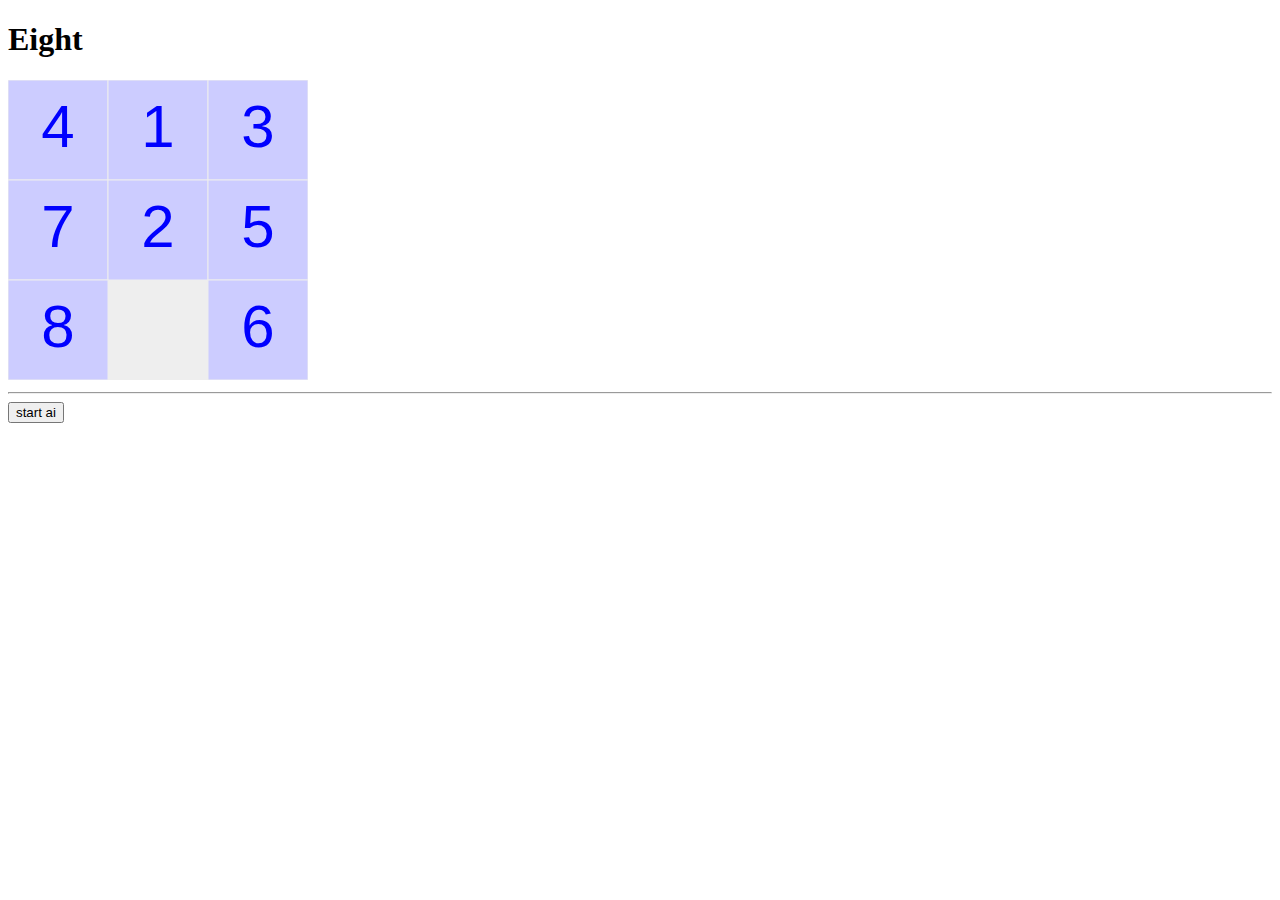
==== eight_ai/eight.html @ 95d2a8d4 "Add files via upload" ====
<!doctype html>
<html>
    <head>
        <meta charset="utf-8">
        <title>Eight</title>
    </head>
    <body>
        <h1>Eight</h1>
        <canvas id="canvas" width=300 height=300></canvas>
        <hr>
        <button id="btn_start_ai">start ai</button>
        <script src="./js/main.js" type="module"></script>
    </body>
</html>
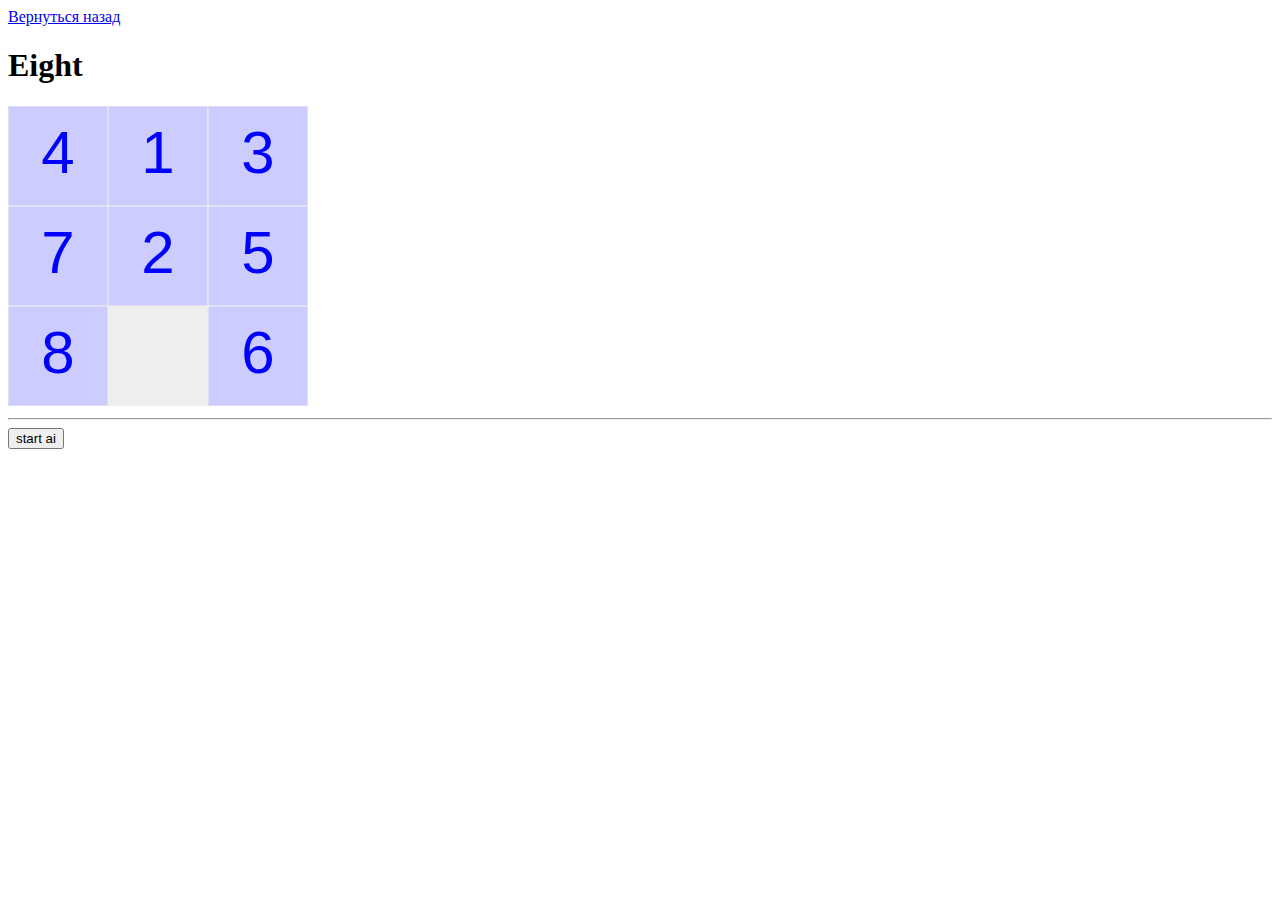
==== commit 6672dff9: "Update eight.html" ====
--- a/eight_ai/eight.html
+++ b/eight_ai/eight.html
@@ -5,6 +5,7 @@
         <title>Eight</title>
     </head>
     <body>
+        <a id="back" href="../index.html">Вернуться назад</a>
         <h1>Eight</h1>
         <canvas id="canvas" width=300 height=300></canvas>
         <hr>
